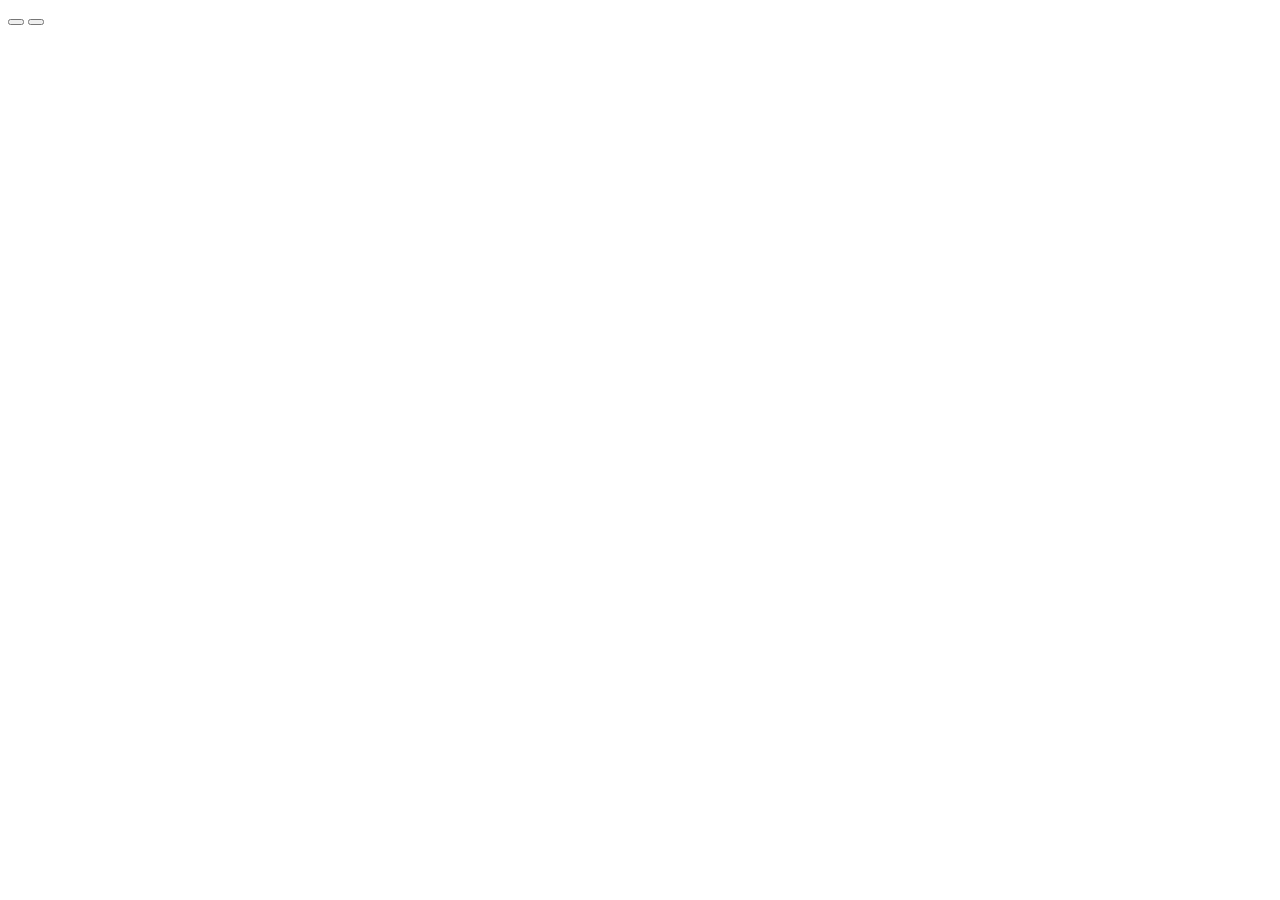
==== background_slider/index.html @ bca5dd06 "First commit and first project (background-slider)" ====
<!DOCTYPE html>
<html lang="en">
  <head>
    <meta charset="UTF-8" />
    <meta name="viewport" content="width=device-width, initial-scale=1.0" />
    <link rel="stylesheet" href="/mine/background_slider/style.css" />
    <title>My Project</title>
    <link
      rel="stylesheet"
      href="https://cdnjs.cloudflare.com/ajax/libs/font-awesome/5.14.0/css/all.min.css"
      integrity="sha512-1PKOgIY59xJ8Co8+NE6FZ+LOAZKjy+KY8iq0G4B3CyeY6wYHN3yt9PW0XpSriVlkMXe40PTKnXrLnZ9+fkDaog=="
      crossorigin="anonymous"
    />
  </head>
  <body>
    <div class="slider-container">
      <div
        class="slide active"
        style="
          background-image: url('https://images.unsplash.com/photo-1549880338-65ddcdfd017b?ixlib=rb-1.2.1&ixid=eyJhcHBfaWQiOjEyMDd9&auto=format&fit=crop&w=2100&q=80');
        "
      ></div>
      <div
        class="slide"
        style="
          background-image: url('https://images.unsplash.com/photo-1511593358241-7eea1f3c84e5?ixlib=rb-1.2.1&ixid=eyJhcHBfaWQiOjEyMDd9&auto=format&fit=crop&w=1934&q=80');
        "
      ></div>

      <div
        class="slide"
        style="
          background-image: url('https://images.unsplash.com/photo-1495467033336-2effd8753d51?ixlib=rb-1.2.1&ixid=eyJhcHBfaWQiOjEyMDd9&auto=format&fit=crop&w=2100&q=80');
        "
      ></div>

      <div
        class="slide"
        style="
          background-image: url('https://images.unsplash.com/photo-1522735338363-cc7313be0ae0?ixlib=rb-1.2.1&ixid=eyJhcHBfaWQiOjEyMDd9&auto=format&fit=crop&w=2689&q=80');
        "
      ></div>

      <div
        class="slide"
        style="
          background-image: url('https://images.unsplash.com/photo-1559087867-ce4c91325525?ixlib=rb-1.2.1&ixid=eyJhcHBfaWQiOjEyMDd9&auto=format&fit=crop&w=2100&q=80');
        "
      ></div>

      <button class="arrow left-arrow" id="left">
        <i class="fas fa-arrow-left"></i>
      </button>

      <button class="arrow right-arrow" id="right">
        <i class="fas fa-arrow-right"></i>
      </button>
    </div>
    <script src="script.js"></script>
  </body>
</html>
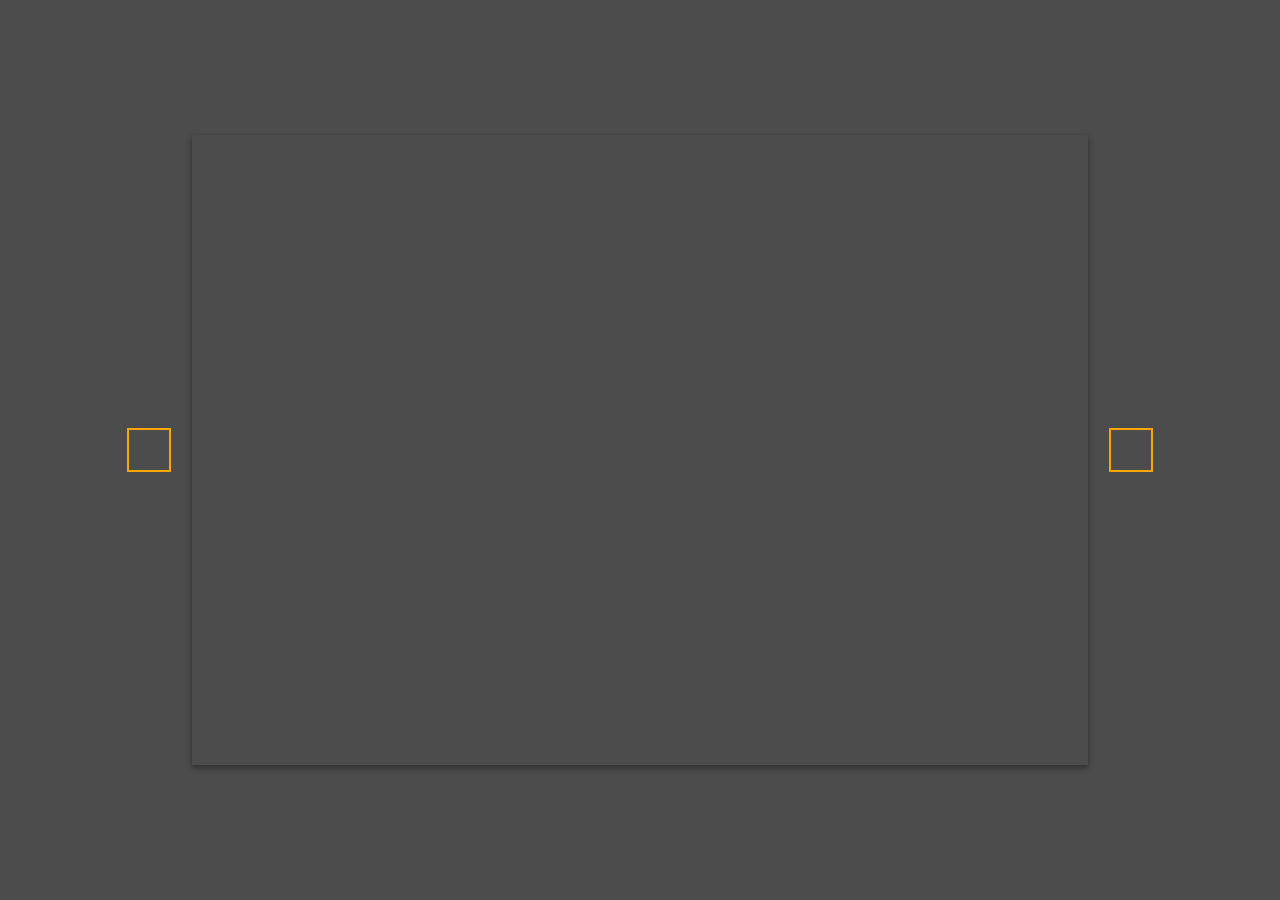
==== commit 4cd87075: "add replit support" ====
--- a/background_slider/index.html
+++ b/background_slider/index.html
@@ -1,61 +1,46 @@
 <!DOCTYPE html>
 <html lang="en">
-  <head>
-    <meta charset="UTF-8" />
-    <meta name="viewport" content="width=device-width, initial-scale=1.0" />
-    <link rel="stylesheet" href="/mine/background_slider/style.css" />
-    <title>My Project</title>
-    <link
-      rel="stylesheet"
-      href="https://cdnjs.cloudflare.com/ajax/libs/font-awesome/5.14.0/css/all.min.css"
-      integrity="sha512-1PKOgIY59xJ8Co8+NE6FZ+LOAZKjy+KY8iq0G4B3CyeY6wYHN3yt9PW0XpSriVlkMXe40PTKnXrLnZ9+fkDaog=="
-      crossorigin="anonymous"
-    />
-  </head>
-  <body>
-    <div class="slider-container">
-      <div
-        class="slide active"
-        style="
+
+<head>
+  <meta charset="UTF-8" />
+  <meta name="viewport" content="width=device-width, initial-scale=1.0" />
+  <link rel="stylesheet" href="/background_slider/style.css" />
+  <title>My Project</title>
+  <link rel="stylesheet" href="https://cdnjs.cloudflare.com/ajax/libs/font-awesome/5.14.0/css/all.min.css"
+    integrity="sha512-1PKOgIY59xJ8Co8+NE6FZ+LOAZKjy+KY8iq0G4B3CyeY6wYHN3yt9PW0XpSriVlkMXe40PTKnXrLnZ9+fkDaog=="
+    crossorigin="anonymous" />
+</head>
+
+<body>
+  <div class="slider-container">
+    <div class="slide active" style="
           background-image: url('https://images.unsplash.com/photo-1549880338-65ddcdfd017b?ixlib=rb-1.2.1&ixid=eyJhcHBfaWQiOjEyMDd9&auto=format&fit=crop&w=2100&q=80');
-        "
-      ></div>
-      <div
-        class="slide"
-        style="
+        "></div>
+    <div class="slide" style="
           background-image: url('https://images.unsplash.com/photo-1511593358241-7eea1f3c84e5?ixlib=rb-1.2.1&ixid=eyJhcHBfaWQiOjEyMDd9&auto=format&fit=crop&w=1934&q=80');
-        "
-      ></div>
+        "></div>
 
-      <div
-        class="slide"
-        style="
+    <div class="slide" style="
           background-image: url('https://images.unsplash.com/photo-1495467033336-2effd8753d51?ixlib=rb-1.2.1&ixid=eyJhcHBfaWQiOjEyMDd9&auto=format&fit=crop&w=2100&q=80');
-        "
-      ></div>
+        "></div>
 
-      <div
-        class="slide"
-        style="
+    <div class="slide" style="
           background-image: url('https://images.unsplash.com/photo-1522735338363-cc7313be0ae0?ixlib=rb-1.2.1&ixid=eyJhcHBfaWQiOjEyMDd9&auto=format&fit=crop&w=2689&q=80');
-        "
-      ></div>
+        "></div>
 
-      <div
-        class="slide"
-        style="
+    <div class="slide" style="
           background-image: url('https://images.unsplash.com/photo-1559087867-ce4c91325525?ixlib=rb-1.2.1&ixid=eyJhcHBfaWQiOjEyMDd9&auto=format&fit=crop&w=2100&q=80');
-        "
-      ></div>
+        "></div>
 
-      <button class="arrow left-arrow" id="left">
-        <i class="fas fa-arrow-left"></i>
-      </button>
+    <button class="arrow left-arrow" id="left">
+      <i class="fas fa-arrow-left"></i>
+    </button>
 
-      <button class="arrow right-arrow" id="right">
-        <i class="fas fa-arrow-right"></i>
-      </button>
-    </div>
-    <script src="script.js"></script>
-  </body>
-</html>
+    <button class="arrow right-arrow" id="right">
+      <i class="fas fa-arrow-right"></i>
+    </button>
+  </div>
+  <script src="script.js"></script>
+</body>
+
+</html>--- a/background_slider/style.css
+++ b/background_slider/style.css
@@ -0,0 +1,97 @@
+@import url("https://fonts.googleapis.com/css2?family=Roboto:wght@400;700&display=swap");
+
+* {
+  box-sizing: border-box;
+}
+
+body {
+  font-family: "Roboto", sans-serif;
+  display: flex;
+  /* flex-direction: column; */
+  align-items: center;
+  justify-content: center;
+  height: 100vh;
+  overflow: hidden;
+  margin: 0;
+  background-image: url("https://images.unsplash.com/photo-1549880338-65ddcdfd017b?ixlib=rb-1.2.1&ixid=eyJhcHBfaWQiOjEyMDd9&auto=format&fit=crop&w=2100&q=80");
+  background-position: center center;
+  background-size: cover;
+  transition: 0.4s;
+}
+
+/* This pseudo element will make an overlay */
+body::before {
+  content: "";
+  /* either absolute or fixed without other position relative  */
+  position: absolute;
+  top: 0;
+  left: 0;
+  width: 100%;
+  height: 100vh;
+  background-color: rgba(0, 0, 0, 0.7);
+  /* overlay will go behind buttons */
+  z-index: -1;
+}
+
+/* the container is centered because of flexbox */
+.slider-container {
+  box-shadow: 0 3px 6px rgba(0, 0, 0, 0.16), 0 3px 6px rgba(0, 0, 0, 0.23);
+  height: 70vh;
+  width: 70vw;
+
+  /* use of these? without overflow everything gets broken*/
+  position: relative;
+  overflow: hidden;
+}
+
+.slide {
+  opacity: 0;
+  height: 100vh;
+  width: 100vw;
+  background-position: center center;
+  background-size: cover;
+  /* image is absolute and its relative to the slider container, that is why is not placed
+   in the same position as background image of body */
+  position: absolute;
+  top: -15vh;
+
+  /* BEWARE OF USING OTHER UNITS */
+  left: -15vw;
+  /* use of z-index here is to bring the light image on top and cover part of the buttons */
+  z-index: 1;
+}
+
+/* The slide that has active will display the image in the slide container */
+.slide.active {
+  opacity: 1;
+}
+
+.arrow {
+  /* why fixed? */
+  position: fixed;
+  background-color: transparent;
+  color: #fff;
+  padding: 20px;
+  font-size: 30px;
+  border: 2px solid orange;
+  top: 50%;
+  /* use of tranform is the same that top? transform will translate
+  the button from its middle, point of gravity or something like that */
+  transform: translateY(-50%);
+  cursor: pointer;
+}
+
+.arrow:focus {
+  outline: 0;
+}
+
+.left-arrow {
+  /* 15vw are the emty sides (left and right)
+  because the slider container is 70vw, and button is around 70px width
+  */
+  left: calc(15vw - 65px);
+}
+
+.right-arrow {
+  right: calc(15vw - 65px);
+}
